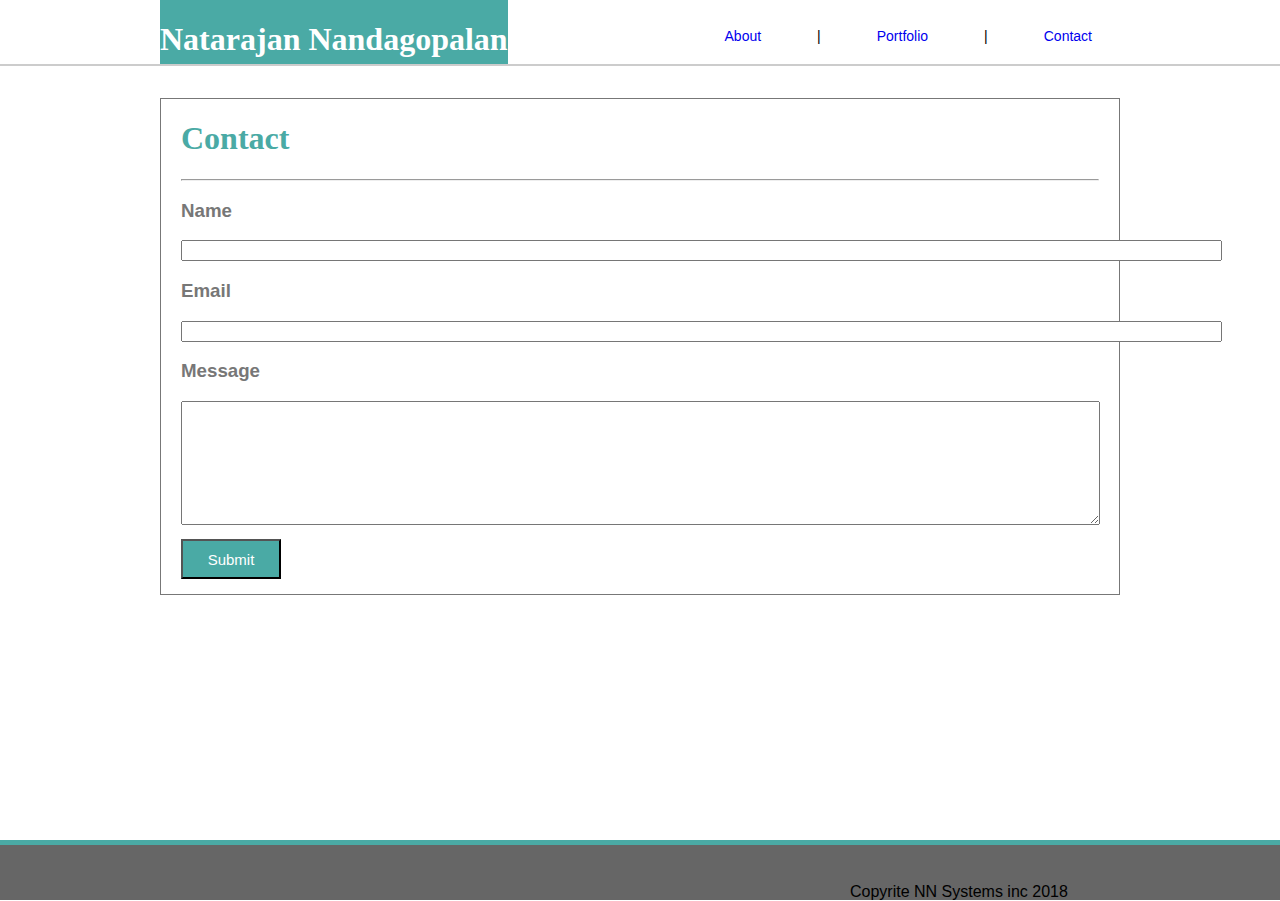
==== contactme.html @ 6d0aca5a "initial site files" ====
<!DOCTYPE html>
<html lang="en">

<head>
    <meta charset="UTF-8">
    <meta name="viewport" content="width=device-width, initial-scale=1.0">
    <meta http-equiv="X-UA-Compatible" content="ie=edge">
    <title>That Portfolio Though</title>
    <link rel="stylesheet" href="assets/css/style.css">
</head>

<body>
    <div class="header">
        <div class="container">
            <div class="name">
                <h1>Natarajan Nandagopalan</h1>
            </div>
            <nav>
                <ul>
                    <li> <a href="index.html">About</a></li>
                    <li>|</li>
                    <li> <a href="portfolio.html">Portfolio</a></li>
                    <li>|</li>
                    <li> <a href="contactme.html">Contact</a></li>
                </ul>
            </nav>
        </div>
    </div>
    <div class="container">
        <section class="main_section">
            <h1>
                Contact
            </h1>

            <hr>

            <div class=contactfield>
                <h3>Name</h3>
                <input name="nameid" type="text" size="127%" height="300px">
            </div>

            <div class=contactfield>
                <h3>Email</h3>
                <input name="emailid" type="text" size="127%" height="300px">
            </div>

            <div class="contactfield">
                <h3>Message</h3>
                <textarea name="message" id="" cols="30" rows="10" style="margin: 0px; width: 913px; height: 118px;"></textarea>
            </div>

            <div>
                <button id="submitbtn" type="submit" value="Submit">Submit</button>
            </div>
            </section>
        <div class="push"></div>
    </div>

    <footer>
        <p>Copyrite NN Systems inc 2018</p>
    </footer>


</body>

</html>
---- assets/css/style.css ----
html{
    background-image: url('fresh_snow.png');
    margin: 0;
}

h1 {
    font-family: 'Georgia', Times, Times New Roman, serif;
}


li {
    list-style:none;
    float:left;
    margin:1em 2em;
}

ul {
    font-weight: 500;
    font-size: 14px;
}

nav{
    height: 4em;
    background-color: #ffffff;
    float: right;
    font-weight: 100px;
}

nav a {
    font-family: Arial, Helvetica, sans-serif;
    text-decoration: none;
    padding: 0px 0px 0px 0px;
}

nav a:hover
{
    background: #4aaaa5;
    transition: 0.5s;
}

.main-content{
    width :40em;
    margin: 0 auto;
}

.name {
    float: left;
    height: 4em;
    background: #4aaaa5;
    color: #ffffff;

}

.main_section {
    padding: 0 20px;
    margin-top: 32px;
    border: solid 1px;
    background: #ffffff;
    color: #777777;
}

.main_section h1 {
        color: #4aaaa5;  
}

.main_section img {
    width: 200px;
    height: 135px;
    float: left;
    padding: 10px ;
}

.header {
    height: 64px;
    background-color: #ffffff;
    width: 100%;
    border-bottom: solid #cccccc 2px;
}

body {
    margin: 0px;
    font-family: 'Arial', 'Helvetica Neue', Helvetica, sans-serif;
}

.container {
    width: 960px;
    margin: auto;
}


footer {
    position : absolute;
    bottom: 0;
    width: 100%;
    height: 60px;
    background-color: #666666;
}

footer p{
    margin: 20px;
    border-top: solid 5px #4aaaa5;
    margin: 0 auto;
    padding: 38px 0 0 850px;
}  }

.footer, push {
    height: 50px;;
}

.contactfield {
    width: 100%;
}


/* Portfolio page styles */
.portcontainer {
    position: static;
    width: 716px;
    height: 705px;
}

.image-container img {
    height: 200px;
    position: absolute;
    padding: 0;
}

.image-container {
    position: relative;
    width: 200px;
    height: 200px;
    border: solid lightgray 1px;
    float: left;
    margin: 0px 20px 13px;
}

.image-container h1 {
    position: absolute;
    top: 4em;
    z-index: 1;
}

.imgh1 {
    height: 1em;
    background: #4aaaa5;
    color: #ffffff;
    position: absolute;
    z-index: 10;
    top: 90pt;
    width: 100%;
    text-align: center;
    padding: 8px 0 16px 0;
}

#submitbtn {
    height: 40px;
    width: 100px;
    background-color: #4aaaa5;
    color: #ffffff;
    font-family: 'Arial', 'Helvetica Neue', Helvetica, sans-serif;
    font-size: 15px;
    margin: 10px 0 15px;
}
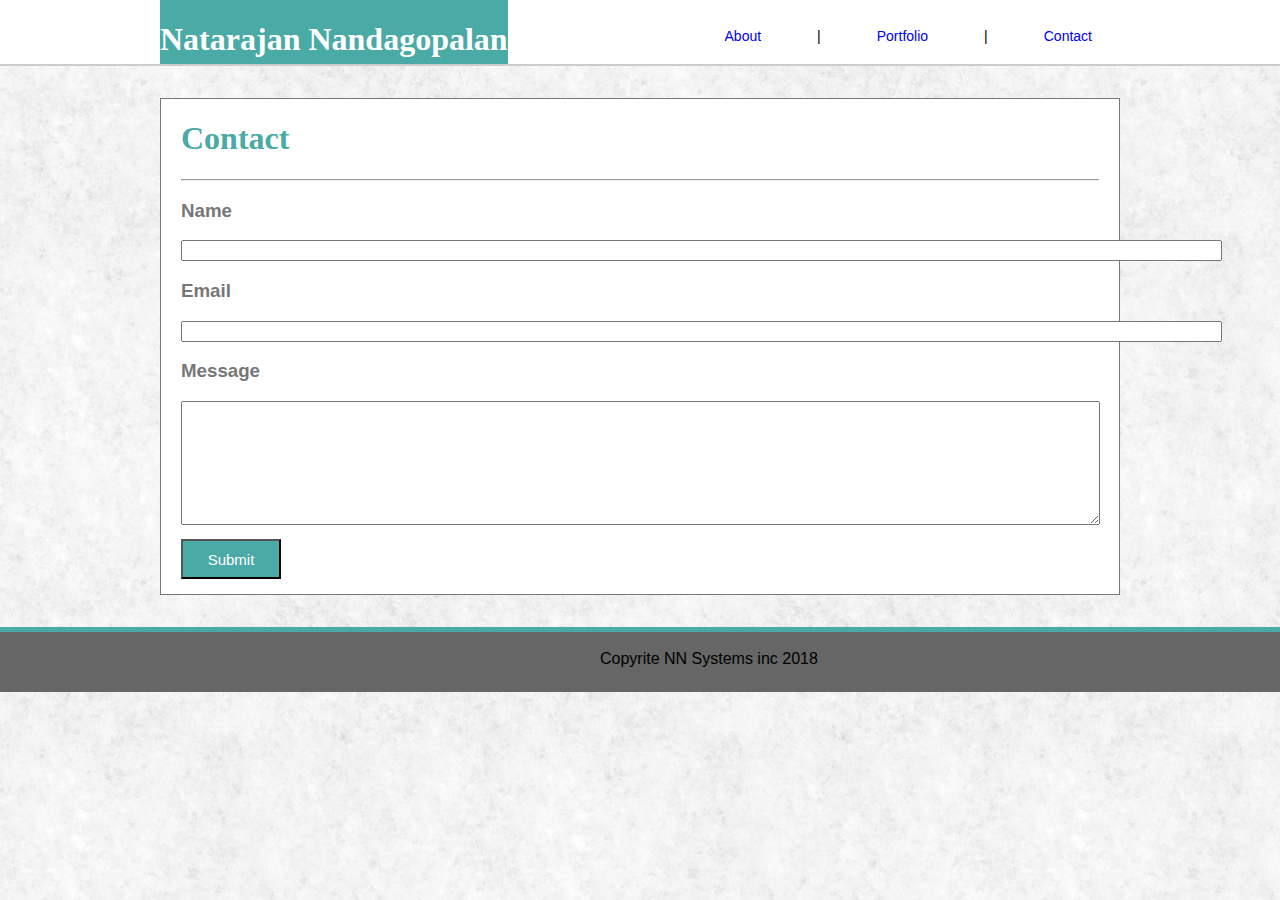
==== commit e10ff65d: "v3 commit" ====
--- a/contactme.html
+++ b/contactme.html
@@ -17,11 +17,17 @@
             </div>
             <nav>
                 <ul>
-                    <li> <a href="index.html">About</a></li>
+                    <li>
+                        <a href="index.html">About</a>
+                    </li>
                     <li>|</li>
-                    <li> <a href="portfolio.html">Portfolio</a></li>
+                    <li>
+                        <a href="portfolio.html">Portfolio</a>
+                    </li>
                     <li>|</li>
-                    <li> <a href="contactme.html">Contact</a></li>
+                    <li>
+                        <a href="contactme.html">Contact</a>
+                    </li>
                 </ul>
             </nav>
         </div>
@@ -52,14 +58,16 @@
             <div>
                 <button id="submitbtn" type="submit" value="Submit">Submit</button>
             </div>
-            </section>
+        </section>
         <div class="push"></div>
     </div>
 
     <footer>
-        <p>Copyrite NN Systems inc 2018</p>
+            <div class=footercls>
+                <p>Copyrite NN Systems inc 2018</p>
+            </div>
     </footer>
-
+    
 
 </body>
 
--- a/assets/css/style.css
+++ b/assets/css/style.css
@@ -1,5 +1,5 @@
 html{
-    background-image: url('fresh_snow.png');
+    background-image: url("../images/fresh_snow.png");
     margin: 0;
 }
 
@@ -89,22 +89,28 @@
 
 
 footer {
-    position : absolute;
-    bottom: 0;
+    margin: 0;
+    position : relative;
+    top: 2em;
     width: 100%;
     height: 60px;
     background-color: #666666;
+    border-top: solid 5px #4aaaa5;
 }
 
 footer p{
-    margin: 20px;
-    border-top: solid 5px #4aaaa5;
-    margin: 0 auto;
-    padding: 38px 0 0 850px;
-}  }
+    margin: 0px auto;
+    padding: 18px 0 0px 440px;
+}  
 
 .footer, push {
     height: 50px;;
+}
+
+.footercls {
+    width: 960px;
+    margin: auto;
+    background-color: #666666;
 }
 
 .contactfield {
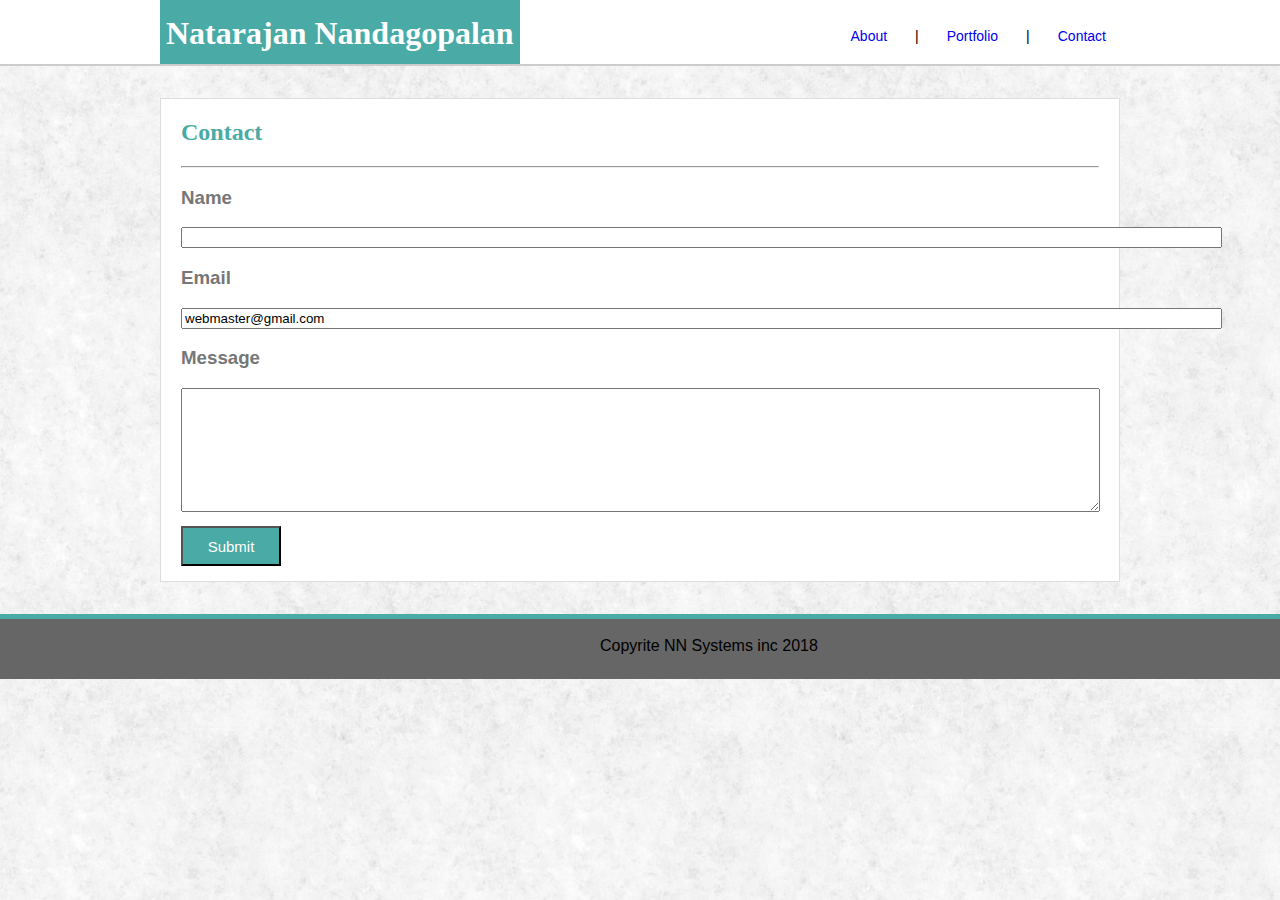
==== commit 043cf02f: "v4 commit" ====
--- a/contactme.html
+++ b/contactme.html
@@ -34,9 +34,9 @@
     </div>
     <div class="container">
         <section class="main_section">
-            <h1>
+            <h2>
                 Contact
-            </h1>
+            </h2>
 
             <hr>
 
@@ -47,7 +47,7 @@
 
             <div class=contactfield>
                 <h3>Email</h3>
-                <input name="emailid" type="text" size="127%" height="300px">
+                <input name="emailid" value="webmaster@gmail.com" type="text" size="127%" height="300px">
             </div>
 
             <div class="contactfield">
--- a/assets/css/style.css
+++ b/assets/css/style.css
@@ -1,22 +1,16 @@
+/* These are Common styles between pages */
 html{
     background-image: url("../images/fresh_snow.png");
     margin: 0;
 }
 
+/* For heading fonts use font-family: 'Georgia', Times, Times New Roman, serif */
 h1 {
     font-family: 'Georgia', Times, Times New Roman, serif;
 }
-
-
-li {
-    list-style:none;
-    float:left;
-    margin:1em 2em;
-}
-
-ul {
-    font-weight: 500;
-    font-size: 14px;
+h2 {
+    font-family: 'Georgia', Times, Times New Roman, serif;
+    color: #4aaaa5;
 }
 
 nav{
@@ -26,6 +20,7 @@
     font-weight: 100px;
 }
 
+/* Navigation menu styles */
 nav a {
     font-family: Arial, Helvetica, sans-serif;
     text-decoration: none;
@@ -38,6 +33,20 @@
     transition: 0.5s;
 }
 
+li {
+    list-style:none;
+    float:left;
+    margin:1em 1em;
+}
+
+ul {
+    font-weight: 500;
+    font-size: 14px;
+}
+
+/* Navigation menu styles - end*/
+
+
 .main-content{
     width :40em;
     margin: 0 auto;
@@ -45,16 +54,73 @@
 
 .name {
     float: left;
-    height: 4em;
+    height: 64px;
+    line-height: 64px;
     background: #4aaaa5;
     color: #ffffff;
-
-}
-
+    margin: -20px 0px 0px 0px;
+    padding: 0px 6px 20px 6px;
+}
+
+.linerule {
+    background-color: #dddddd;
+    height: 0px;
+}
+
+footer {
+    margin: 0;
+    position : relative;
+    top: 2em;
+    width: 100%;
+    height: 60px;
+    background-color: #666666;
+    border-top: solid 5px #4aaaa5;
+}
+
+footer p{
+    margin: 0px auto;
+    padding: 18px 0 0px 440px;
+}  
+
+.footer, push {
+    height: 50px;;
+}
+
+/* Footer background color: #666666 */
+.footercls {
+    width: 960px;
+    margin: auto;
+    background-color: #666666;
+}
+
+.header {
+    height: 64px;
+    background-color: #ffffff;
+    width: 100%;
+    border-bottom: solid #cccccc 2px;
+}
+
+/* For all other fonts use 'Arial', 'Helvetica Neue', Helvetica, sans-serif;. */
+body {
+    margin: 0px;
+    font-family: 'Arial', 'Helvetica Neue', Helvetica, sans-serif;
+}
+
+.container {
+    width: 960px;
+    margin: auto;
+}
+
+/* Common style -end  */
+
+
+/* Index HTML styles */
+/* Main content background color: #ffffff */
+/* Regular font color (used for paragraphs and all text besides the headings): #777777 */
 .main_section {
     padding: 0 20px;
     margin-top: 32px;
-    border: solid 1px;
+    border: solid 1px #dddddd;
     background: #ffffff;
     color: #777777;
 }
@@ -70,52 +136,10 @@
     padding: 10px ;
 }
 
-.header {
-    height: 64px;
-    background-color: #ffffff;
-    width: 100%;
-    border-bottom: solid #cccccc 2px;
-}
-
-body {
-    margin: 0px;
-    font-family: 'Arial', 'Helvetica Neue', Helvetica, sans-serif;
-}
-
-.container {
-    width: 960px;
-    margin: auto;
-}
-
-
-footer {
-    margin: 0;
-    position : relative;
-    top: 2em;
-    width: 100%;
-    height: 60px;
-    background-color: #666666;
-    border-top: solid 5px #4aaaa5;
-}
-
-footer p{
-    margin: 0px auto;
-    padding: 18px 0 0px 440px;
-}  
-
-.footer, push {
-    height: 50px;;
-}
-
-.footercls {
-    width: 960px;
-    margin: auto;
-    background-color: #666666;
-}
-
-.contactfield {
-    width: 100%;
-}
+/* Spec notes */
+/* Main header background color: #ffffff */
+/* Main header border color: #cccccc */
+
 
 
 /* Portfolio page styles */
@@ -157,6 +181,9 @@
     text-align: center;
     padding: 8px 0 16px 0;
 }
+
+
+/* Contact page styles */
 
 #submitbtn {
     height: 40px;
@@ -166,4 +193,8 @@
     font-family: 'Arial', 'Helvetica Neue', Helvetica, sans-serif;
     font-size: 15px;
     margin: 10px 0 15px;
-}+}
+
+.contactfield {
+    width: 100%;
+}
